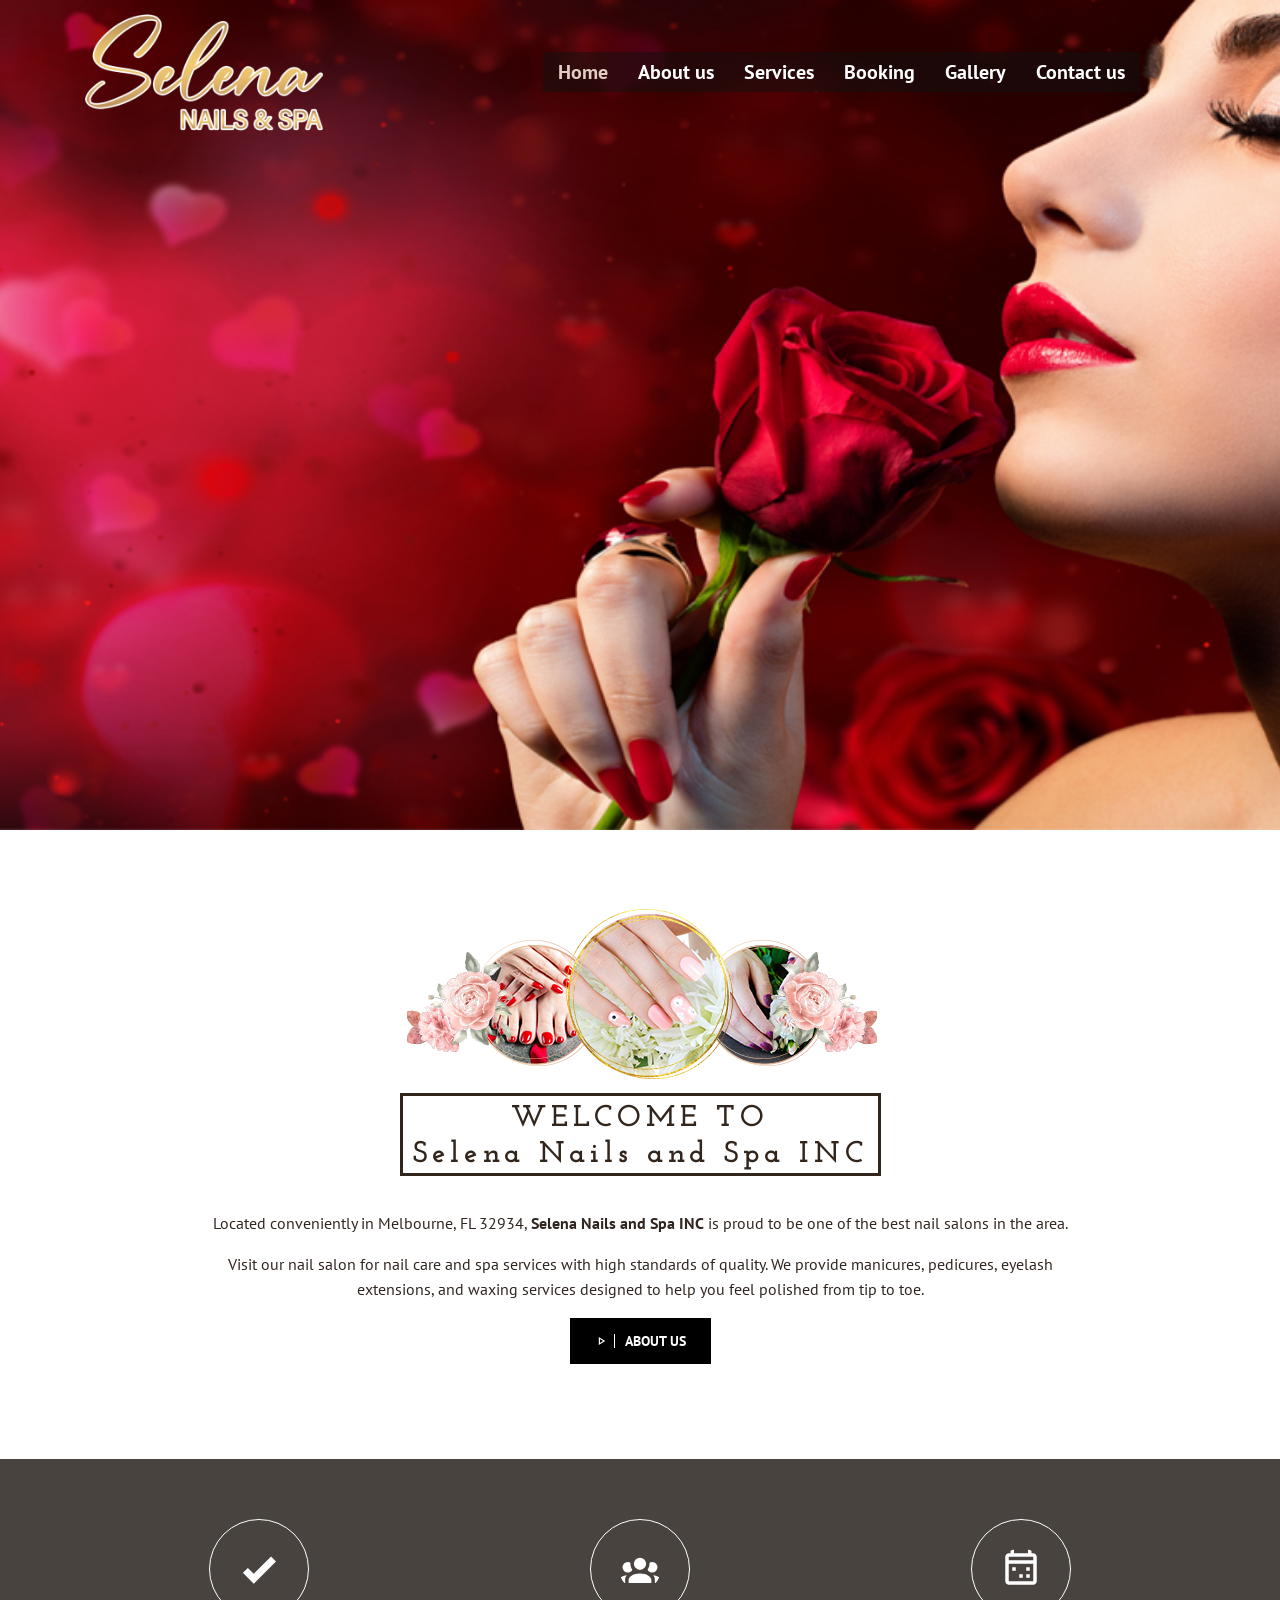
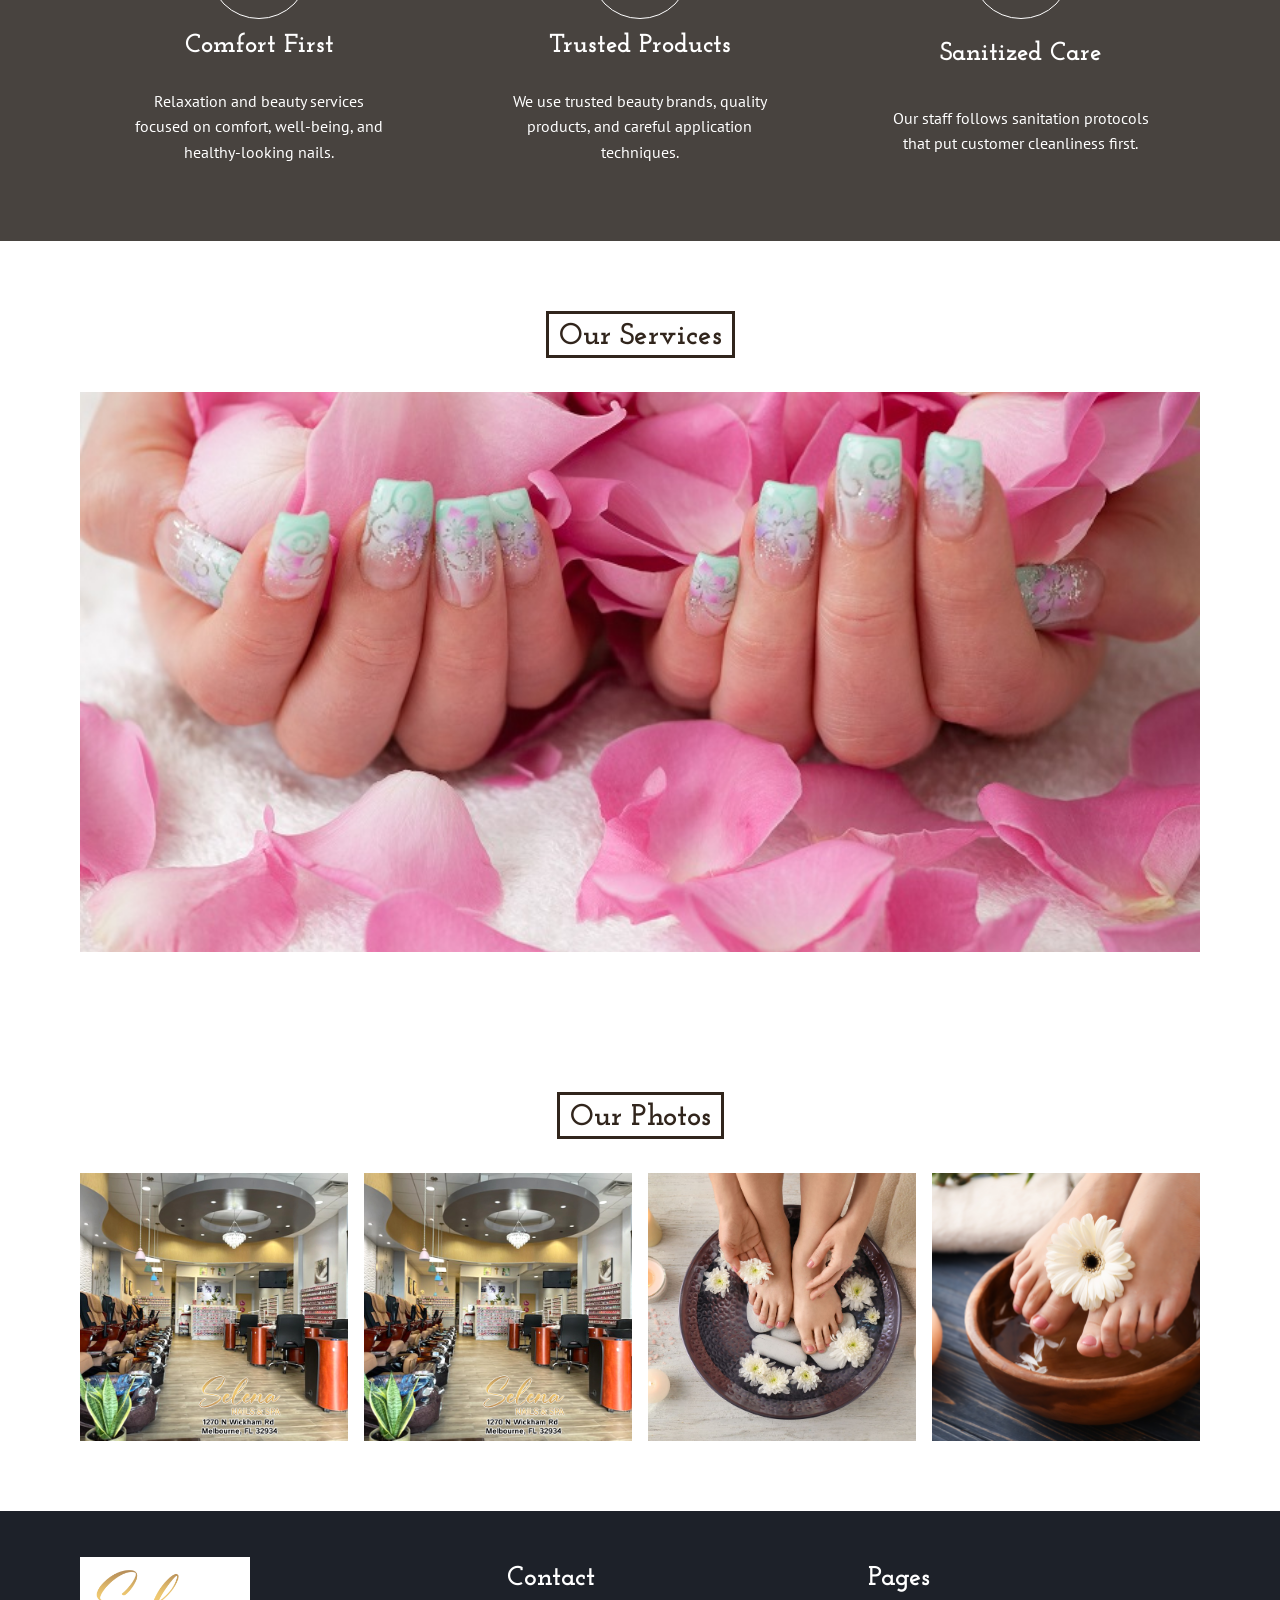
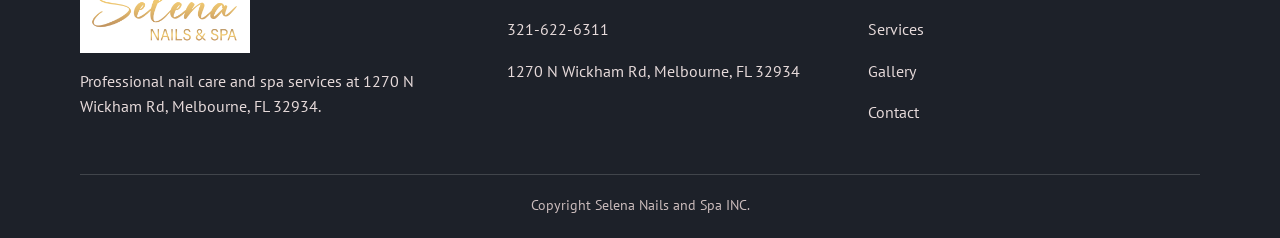
==== index.html @ 511ac145 "initial commit" ====
<!DOCTYPE html>
<html lang="en">
<head>
  <meta charset="UTF-8">
  <meta name="viewport" content="width=device-width, initial-scale=1.0">
  <title>Selena Nails and Spa INC | Nail Salon in Melbourne, FL 32934</title>
  <meta name="description" content="Selena Nails and Spa INC offers manicures, pedicures, eyelash extensions, waxing, and nail care in Melbourne, FL 32934.">
  <link rel="icon" href="assets/images/favicon.png">
  <link rel="stylesheet" href="assets/css/style.css">
</head>
<body>
  <div class="topbar">
    <div class="container">
      <span>1270 N Wickham Rd, Melbourne, FL 32934</span>
      <a href="tel:+13216226311">321-622-6311</a>
      <span>Professional nail care and spa services</span>
    </div>
  </div>
  <header class="site-header">
    <div class="container nav">
      <a class="brand" href="index.html"><img src="assets/images/logo.png" alt="Selena Nails and Spa INC"></a>
      <button class="menu-toggle" aria-label="Open menu" aria-expanded="false"><span></span><span></span><span></span></button>
      <nav class="nav-links">
        <a class="active" href="index.html">Home</a>
        <a href="about.html">About us</a>
        <a href="service.html">Services</a>
        <a href="https://booking.gocheckin.net/v2/13683" target="_blank" rel="noopener">Booking</a>
        <a href="gallery.html">Gallery</a>
        <a href="contact.html">Contact us</a>
      </nav>
    </div>
  </header>

  <main>
    <section class="hero">
      <div class="hero-content">
        <h1>Selena Nails and Spa INC</h1>
      </div>
    </section>

    <section class="section light">
      <div class="container split welcome-original">
        <div class="media"><img src="assets/images/icons/welcome-decor.png" alt="Nail spa decor"></div>
        <div class="copy">
          <h2>WELCOME TO<br>Selena Nails and Spa INC</h2>
          <p>Located conveniently in Melbourne, FL 32934, <a href="service.html"><strong>Selena Nails and Spa INC</strong></a> is proud to be one of the best nail salons in the area.</p>
          <p>Visit our nail salon for nail care and spa services with high standards of quality. We provide manicures, pedicures, eyelash extensions, and waxing services designed to help you feel polished from tip to toe.</p>
          <a class="btn about-btn" href="about.html"><img src="assets/images/icons/icon-play.svg" alt="">About us</a>
        </div>
      </div>
    </section>

    <section class="section dark">
      <div class="container">
        <div class="feature-grid">
          <article class="feature">
            <img src="assets/images/icons/icon-check.svg" alt="">
            <h3>Comfort First</h3>
            <p>Relaxation and beauty services focused on comfort, well-being, and healthy-looking nails.</p>
          </article>
          <article class="feature">
            <img src="assets/images/icons/icon-user.svg" alt="">
            <h3>Trusted Products</h3>
            <p>We use trusted beauty brands, quality products, and careful application techniques.</p>
          </article>
          <article class="feature">
            <img src="assets/images/icons/icon-calendar.svg" alt="">
            <h3>Sanitized Care</h3>
            <p>Our staff follows sanitation protocols that put customer cleanliness first.</p>
          </article>
        </div>
      </div>
    </section>

    <section class="section">
      <div class="container">
        <div class="section-title">
          <h2>Our Services</h2>
        </div>
        <a class="home-service-image" href="service.html">
          <img src="assets/images/services-main.jpg" alt="Selena Nails and Spa services">
        </a>
      </div>
    </section>

    <section class="section light">
      <div class="container">
        <div class="section-title">
          <h2>Our Photos</h2>
        </div>
        <div class="photo-grid">
          <img data-lightbox src="assets/images/gallery/salon-main.jpg" alt="Selena Nails salon interior">
          <img data-lightbox src="assets/images/gallery/gallery-Selena-Nails-and-Spa-INC-Nail-salon-in-Melbourne-FL-32934_4-48122.jpg" alt="Nail salon photo">
          <img data-lightbox src="assets/images/gallery/gallery-Selena-Nails-and-Spa-INC-top-rated-nail-salon-Melbourne-FL-32934-No-5-51.jpg" alt="Nail design photo">
          <img data-lightbox src="assets/images/gallery/gallery-Selena-Nails-and-Spa-INC-top-rated-nail-salon-Melbourne-FL-32934-No-6-28.jpg" alt="Nail design photo">
        </div>
      </div>
    </section>
  </main>

  <footer class="footer">
    <div class="container footer-grid">
      <div>
        <img class="logo" src="assets/images/logo.png" alt="Selena Nails and Spa INC">
        <p>Professional nail care and spa services at 1270 N Wickham Rd, Melbourne, FL 32934.</p>
      </div>
      <div>
        <h3>Contact</h3>
        <p><a href="tel:+13216226311">321-622-6311</a></p>
        <p>1270 N Wickham Rd, Melbourne, FL 32934</p>
      </div>
      <div>
        <h3>Pages</h3>
        <p><a href="service.html">Services</a></p>
        <p><a href="gallery.html">Gallery</a></p>
        <p><a href="contact.html">Contact</a></p>
      </div>
    </div>
    <div class="container copyright">Copyright Selena Nails and Spa INC.</div>
  </footer>

  <div class="lightbox" aria-hidden="true"><button aria-label="Close">x</button><img alt=""></div>
  <script src="assets/js/main.js"></script>
</body>
</html>
---- assets/css/style.css ----
@import url("https://fonts.googleapis.com/css2?family=Josefin+Slab:wght@500;600;700&family=PT+Sans:wght@400;700&display=swap");

:root {
  --ink: #241f21;
  --muted: #6b6262;
  --line: #e6dcdd;
  --paper: #ffffff;
  --soft: #fafafa;
  --rose: #e2cec1;
  --rose-dark: #867c76;
  --olive: #48433f;
  --charcoal: #1d2129;
  --white: #ffffff;
  --title: #31251c;
  --shadow: none;
}

* {
  box-sizing: border-box;
}

html {
  scroll-behavior: smooth;
}

body {
  margin: 0;
  color: #31251f;
  background: var(--paper);
  font-family: "PT Sans", Arial, sans-serif;
  line-height: 1.6;
}

img {
  display: block;
  max-width: 100%;
}

a {
  color: inherit;
  text-decoration: none;
}

.container {
  width: min(1120px, calc(100% - 32px));
  margin: 0 auto;
}

.topbar {
  display: none;
}

.topbar .container {
  display: flex;
  gap: 22px;
  justify-content: center;
  padding: 8px 0;
  flex-wrap: wrap;
}

.site-header {
  position: absolute;
  top: 0;
  left: 0;
  right: 0;
  z-index: 20;
  background: transparent;
  border-bottom: 0;
  backdrop-filter: none;
}

.nav {
  display: flex;
  align-items: center;
  justify-content: space-between;
  min-height: 96px;
  gap: 24px;
  padding: 8px 0;
}

.brand img {
  width: 250px;
  max-height: 190px;
}

.nav-links {
  display: flex;
  align-items: center;
  gap: 0;
  font-weight: 700;
  text-transform: none;
  font-size: 20px;
  letter-spacing: 0;
  padding-right: 60px;
}

.nav-links a {
  display: inline-block;
  min-height: 40px;
  padding: 4px 15px;
  line-height: 32px;
  color: var(--white);
  background: rgba(17, 17, 17, 0.5);
}

.nav-links a:hover,
.nav-links a.active {
  color: #e2cec1;
}

.menu-toggle {
  display: none;
  width: 42px;
  height: 42px;
  border: 1px solid var(--line);
  background: var(--white);
  color: var(--ink);
  padding: 10px;
  gap: 4px;
  place-items: center;
}

.menu-toggle span {
  display: block;
  width: 20px;
  height: 2px;
  background: var(--ink);
}

.btn {
  display: inline-flex;
  align-items: center;
  justify-content: center;
  min-height: 44px;
  padding: 11px 20px;
  border: 1px solid var(--rose);
  background: var(--rose);
  color: var(--white);
  font-weight: 700;
  text-transform: uppercase;
  font-size: 0.85rem;
}

.btn:hover {
  background: var(--rose-dark);
}

.btn.secondary {
  background: transparent;
  color: var(--rose);
}

.btn.secondary:hover {
  color: var(--white);
  background: var(--rose);
}

.hero {
  min-height: 830px;
  display: grid;
  align-items: center;
  position: relative;
  isolation: isolate;
  overflow: hidden;
}

.hero::before {
  content: "";
  position: absolute;
  inset: 0;
  z-index: -2;
  background: url("../images/hero-1.png") center/cover no-repeat;
  animation: heroSwap 20s infinite;
}

.hero::after {
  display: none;
}

@keyframes heroSwap {
  0%, 18% { background-image: url("../images/hero-1.png"); }
  20%, 38% { background-image: url("../images/hero-2.jpg"); }
  40%, 58% { background-image: url("../images/hero-3.png"); }
  60%, 78% { background-image: url("../images/hero-4.jpg"); }
  80%, 100% { background-image: url("../images/hero-5.png"); }
}

.hero-content {
  position: absolute;
  width: 1px;
  height: 1px;
  overflow: hidden;
  clip: rect(0, 0, 0, 0);
}

.eyebrow {
  margin: 0 0 14px;
  color: var(--rose);
  font-weight: 700;
  text-transform: uppercase;
}

.hero h1,
.page-hero h1,
.section-title h2 {
  font-family: "Josefin Slab", Georgia, serif;
  line-height: 1.05;
  margin: 0;
}

.hero h1 {
  font-size: clamp(3rem, 8vw, 6.6rem);
}

.hero p {
  max-width: 620px;
  margin: 18px 0 28px;
  font-size: 1.15rem;
}

.section {
  padding: 70px 0;
}

.section.light {
  background: var(--white);
}

.section.dark {
  background: #48433f;
  color: var(--white);
  padding: 0;
}

.section-title {
  margin-bottom: 34px;
  text-align: center;
}

.section-title h2 {
  display: inline-block;
  border: 3px solid var(--title);
  padding: 5px 10px 0;
  color: var(--title);
  font-size: 30px;
  font-weight: 700;
  line-height: 36px;
}

.section-title p {
  max-width: 720px;
  margin: 12px auto 0;
  color: var(--muted);
}

.dark .section-title p {
  color: #ddd1d1;
}

.split {
  display: grid;
  grid-template-columns: minmax(0, 0.95fr) minmax(0, 1.05fr);
  gap: 48px;
  align-items: center;
}

.welcome-original {
  display: flex;
  flex-direction: column;
  align-items: center;
  gap: 0;
  max-width: 920px;
  padding-bottom: 25px;
  text-align: center;
}

.welcome-original .media img {
  width: auto;
  max-width: 100%;
  aspect-ratio: auto;
  object-fit: contain;
  box-shadow: none;
}

.welcome-original .copy h2 {
  display: inline-block;
  margin: 5px 0 35px;
  border: 3px solid var(--title);
  padding: 5px 10px 0;
  color: var(--title);
  font-size: 30px;
  font-weight: 700;
  line-height: 36px;
  letter-spacing: 5px;
}

.welcome-original .copy p {
  max-width: 900px;
  margin: 0 auto 15px;
  color: #31251f;
  font-size: 16px;
}

.about-btn {
  gap: 10px;
  min-height: 44px;
  padding: 2px 24px;
  border-color: #000;
  background: #000;
  color: #fff;
  line-height: 40px;
}

.about-btn img {
  width: 20px;
  height: 14px;
  padding-right: 5px;
  border-right: 1px solid #fff;
}

.split.reverse {
  grid-template-columns: minmax(0, 1.05fr) minmax(0, 0.95fr);
}

.split.reverse .media {
  order: 2;
}

.media img {
  width: 100%;
  aspect-ratio: 4 / 3;
  object-fit: cover;
  box-shadow: none;
}

.copy h2 {
  font-family: "Josefin Slab", Georgia, serif;
  font-size: clamp(2.1rem, 4vw, 3.5rem);
  line-height: 1.1;
  margin: 0 0 16px;
}

.copy p {
  color: var(--muted);
  margin: 0 0 16px;
}

.feature-grid,
.service-preview,
.blog-grid,
.contact-grid {
  display: grid;
  grid-template-columns: repeat(3, minmax(0, 1fr));
  gap: 22px;
}

.feature {
  display: grid;
  justify-items: center;
  gap: 12px;
  padding: 60px 50px;
  border: 0;
  text-align: center;
}

.feature img {
  width: 100px;
  height: 100px;
  padding: 28px;
  border: 1px solid #fff;
  border-radius: 999px;
  object-fit: contain;
}

.feature h3,
.service-card h3,
.post h3,
.contact-card h3 {
  margin: 0;
  font-family: "Josefin Slab", Georgia, serif;
  font-size: 26px;
  line-height: 1.15;
}

.service-card,
.post,
.contact-card {
  background: var(--white);
  border: 1px solid #e8e8e8;
  box-shadow: none;
}

.service-card img,
.post img {
  width: 100%;
  aspect-ratio: 5 / 3;
  object-fit: cover;
}

.home-service-image {
  display: block;
  overflow: hidden;
}

.home-service-image img {
  width: 100%;
  max-height: 560px;
  object-fit: cover;
}

.service-card div,
.post div,
.contact-card {
  padding: 22px;
}

.service-card p,
.post p,
.contact-card p {
  color: var(--muted);
}

.photo-grid {
  display: grid;
  grid-template-columns: repeat(4, minmax(0, 1fr));
  gap: 16px;
}

.dark + .section.light {
  padding: 30px 0 50px;
}

.photo-grid img,
.gallery-grid img {
  width: 100%;
  aspect-ratio: 1 / 1;
  object-fit: cover;
  cursor: pointer;
}

.page-hero {
  background: var(--charcoal);
  color: var(--white);
  padding: 150px 0 72px;
  text-align: center;
}

.page-hero h1 {
  display: inline-block;
  border: 3px solid #fff;
  padding: 5px 18px 0;
  font-size: 30px;
  font-weight: 700;
  line-height: 36px;
  text-transform: uppercase;
  letter-spacing: 5px;
}

.page-hero p {
  max-width: 720px;
  margin: 18px auto 0;
  color: #eadede;
}

.service-list {
  display: grid;
  gap: 42px;
}

.menu-section {
  display: grid;
  grid-template-columns: 290px minmax(0, 1fr);
  gap: 30px;
  align-items: start;
  padding: 0;
  background: var(--white);
  border: 0;
}

.menu-section:nth-child(even) {
  background: #fbf4f5;
}

.menu-section img {
  width: 100%;
  aspect-ratio: 1 / 1;
  object-fit: cover;
}

.menu-section h2 {
  margin: 0 0 18px;
  font-family: "Josefin Slab", Georgia, serif;
  font-size: 30px;
  color: var(--title);
}

.price-list {
  display: grid;
  gap: 12px;
}

.price-row {
  display: grid;
  grid-template-columns: minmax(0, 1fr) auto;
  gap: 18px;
  padding-bottom: 12px;
  border-bottom: 1px dashed #d9cacc;
}

.price-row strong {
  color: var(--rose-dark);
  white-space: nowrap;
}

.price-row p {
  grid-column: 1 / -1;
  margin: -6px 0 0;
  color: var(--muted);
}

.filters {
  display: flex;
  justify-content: center;
  gap: 10px;
  flex-wrap: wrap;
  margin-bottom: 26px;
}

.filter-btn {
  min-height: 40px;
  padding: 8px 16px;
  border: 1px solid var(--line);
  background: var(--white);
  color: var(--ink);
  font-weight: 700;
}

.filter-btn.active {
  background: var(--rose);
  border-color: var(--rose);
  color: var(--white);
}

.gallery-grid {
  display: grid;
  grid-template-columns: repeat(4, minmax(0, 1fr));
  gap: 14px;
}

.contact-grid {
  grid-template-columns: repeat(3, minmax(0, 1fr));
}

.map {
  width: 100%;
  min-height: 360px;
  border: 0;
  filter: grayscale(12%);
}

.footer {
  background: #1d2129;
  color: var(--white);
  padding: 46px 0 22px;
}

.footer-grid {
  display: grid;
  grid-template-columns: 1.2fr 1fr 1fr;
  gap: 28px;
}

.footer img.logo {
  width: 170px;
  margin-bottom: 16px;
  background: var(--white);
  padding: 8px;
}

.footer h3 {
  margin: 0 0 12px;
  font-family: "Josefin Slab", Georgia, serif;
  font-size: 1.7rem;
}

.footer p,
.footer a {
  color: #e6dada;
}

.copyright {
  margin-top: 32px;
  padding-top: 18px;
  border-top: 1px solid rgba(255, 255, 255, 0.16);
  color: #cbbcbc;
  text-align: center;
  font-size: 0.9rem;
}

.lightbox {
  position: fixed;
  inset: 0;
  z-index: 50;
  display: none;
  align-items: center;
  justify-content: center;
  padding: 28px;
  background: rgba(12, 10, 10, 0.88);
}

.lightbox.open {
  display: flex;
}

.lightbox img {
  max-height: 88vh;
  width: auto;
  box-shadow: 0 20px 70px rgba(0, 0, 0, 0.5);
}

.lightbox button {
  position: absolute;
  top: 18px;
  right: 18px;
  width: 44px;
  height: 44px;
  border: 1px solid rgba(255, 255, 255, 0.4);
  background: rgba(255, 255, 255, 0.08);
  color: var(--white);
  font-size: 1.6rem;
}

@media (max-width: 820px) {
  .topbar .container {
    justify-content: flex-start;
  }

  .menu-toggle {
    display: inline-grid;
    place-items: center;
  }

  .nav-links {
    position: absolute;
    left: 0;
    right: 0;
    top: 78px;
    display: none;
    flex-direction: column;
    align-items: stretch;
    gap: 0;
    padding: 12px 16px 18px;
    background: var(--paper);
    border-bottom: 1px solid var(--line);
  }

  .nav-links.open {
    display: flex;
  }

  .nav-links a {
    padding: 12px 0;
  }

  .hero {
    min-height: 620px;
  }

  .split,
  .split.reverse,
  .menu-section,
  .footer-grid {
    grid-template-columns: 1fr;
  }

  .split.reverse .media {
    order: 0;
  }

  .feature-grid,
  .service-preview,
  .blog-grid,
  .contact-grid {
    grid-template-columns: 1fr;
  }

  .photo-grid,
  .gallery-grid {
    grid-template-columns: repeat(2, minmax(0, 1fr));
  }
}

@media (max-width: 480px) {
  .brand img {
    width: 144px;
  }

  .hero h1 {
    font-size: 3rem;
  }

  .section {
    padding: 54px 0;
  }

  .menu-section {
    padding: 18px;
  }

  .price-row {
    grid-template-columns: 1fr;
    gap: 2px;
  }

  .price-row strong {
    white-space: normal;
  }
}
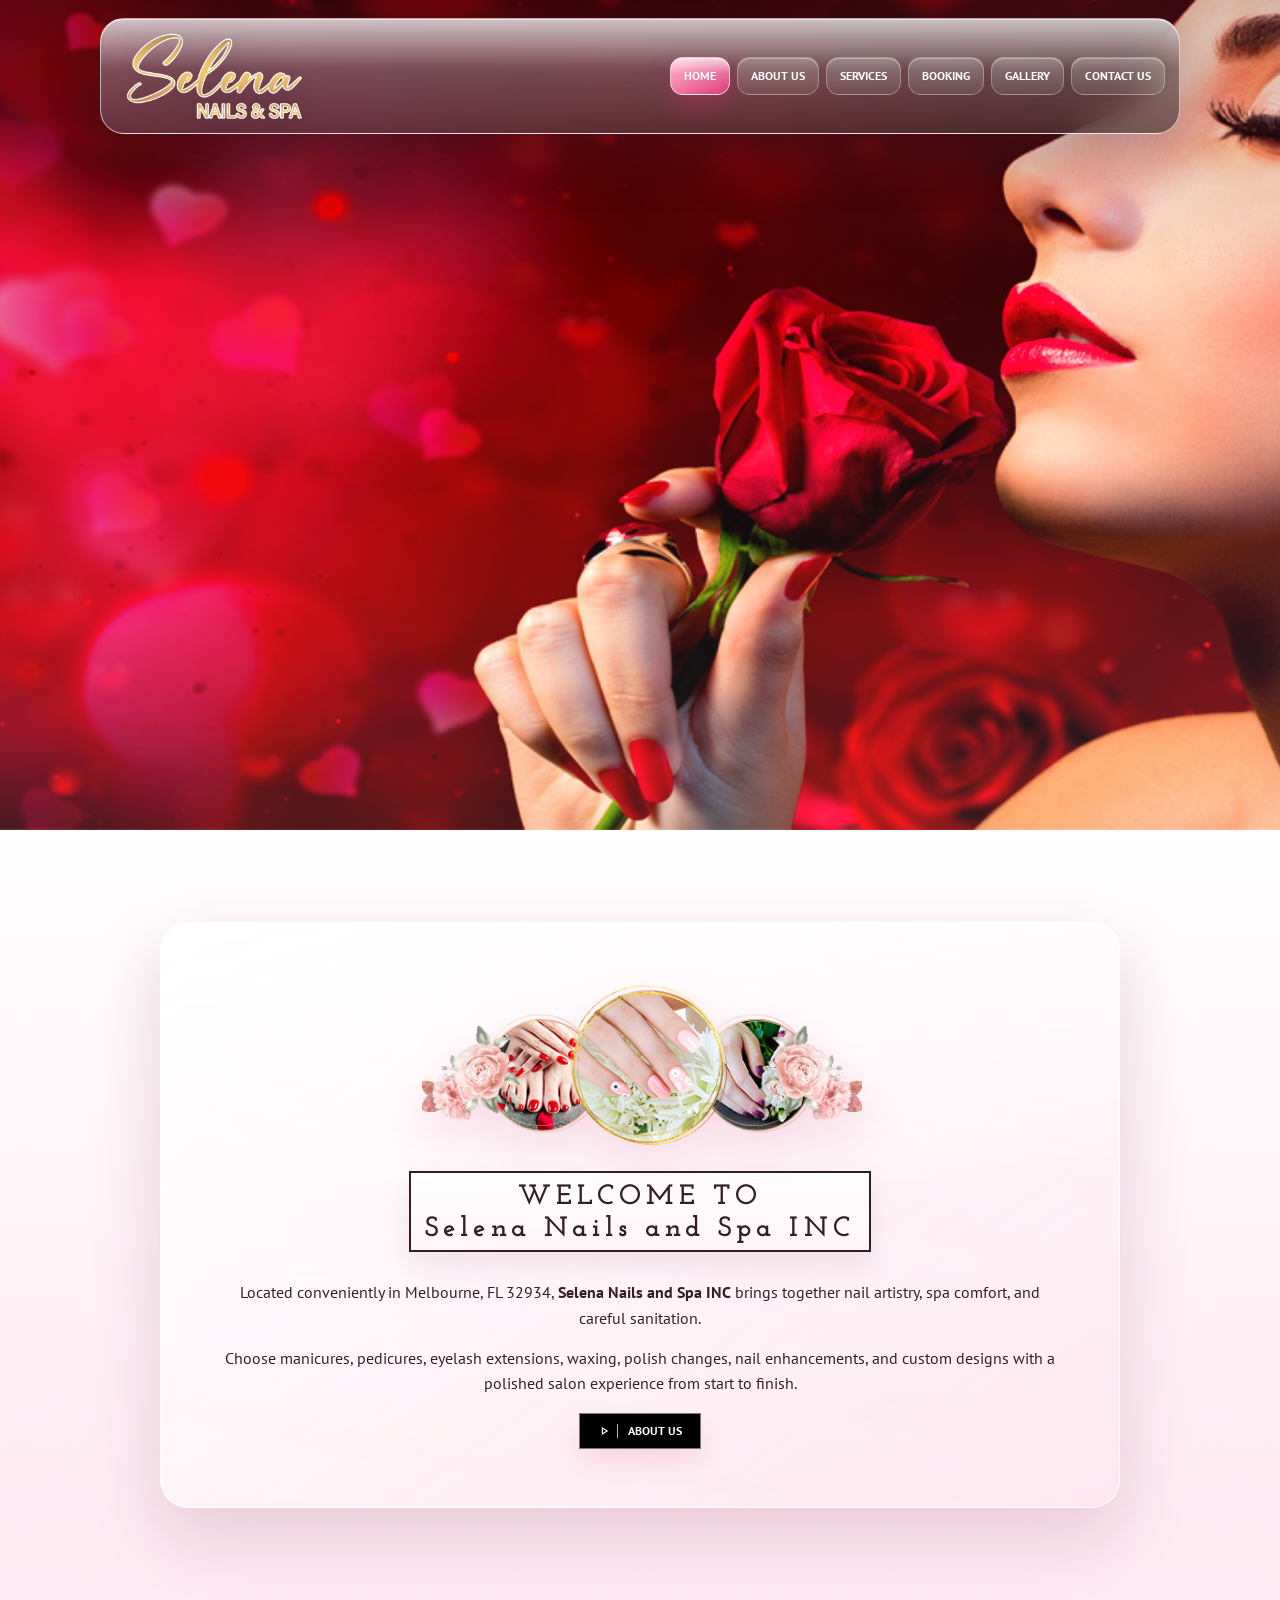
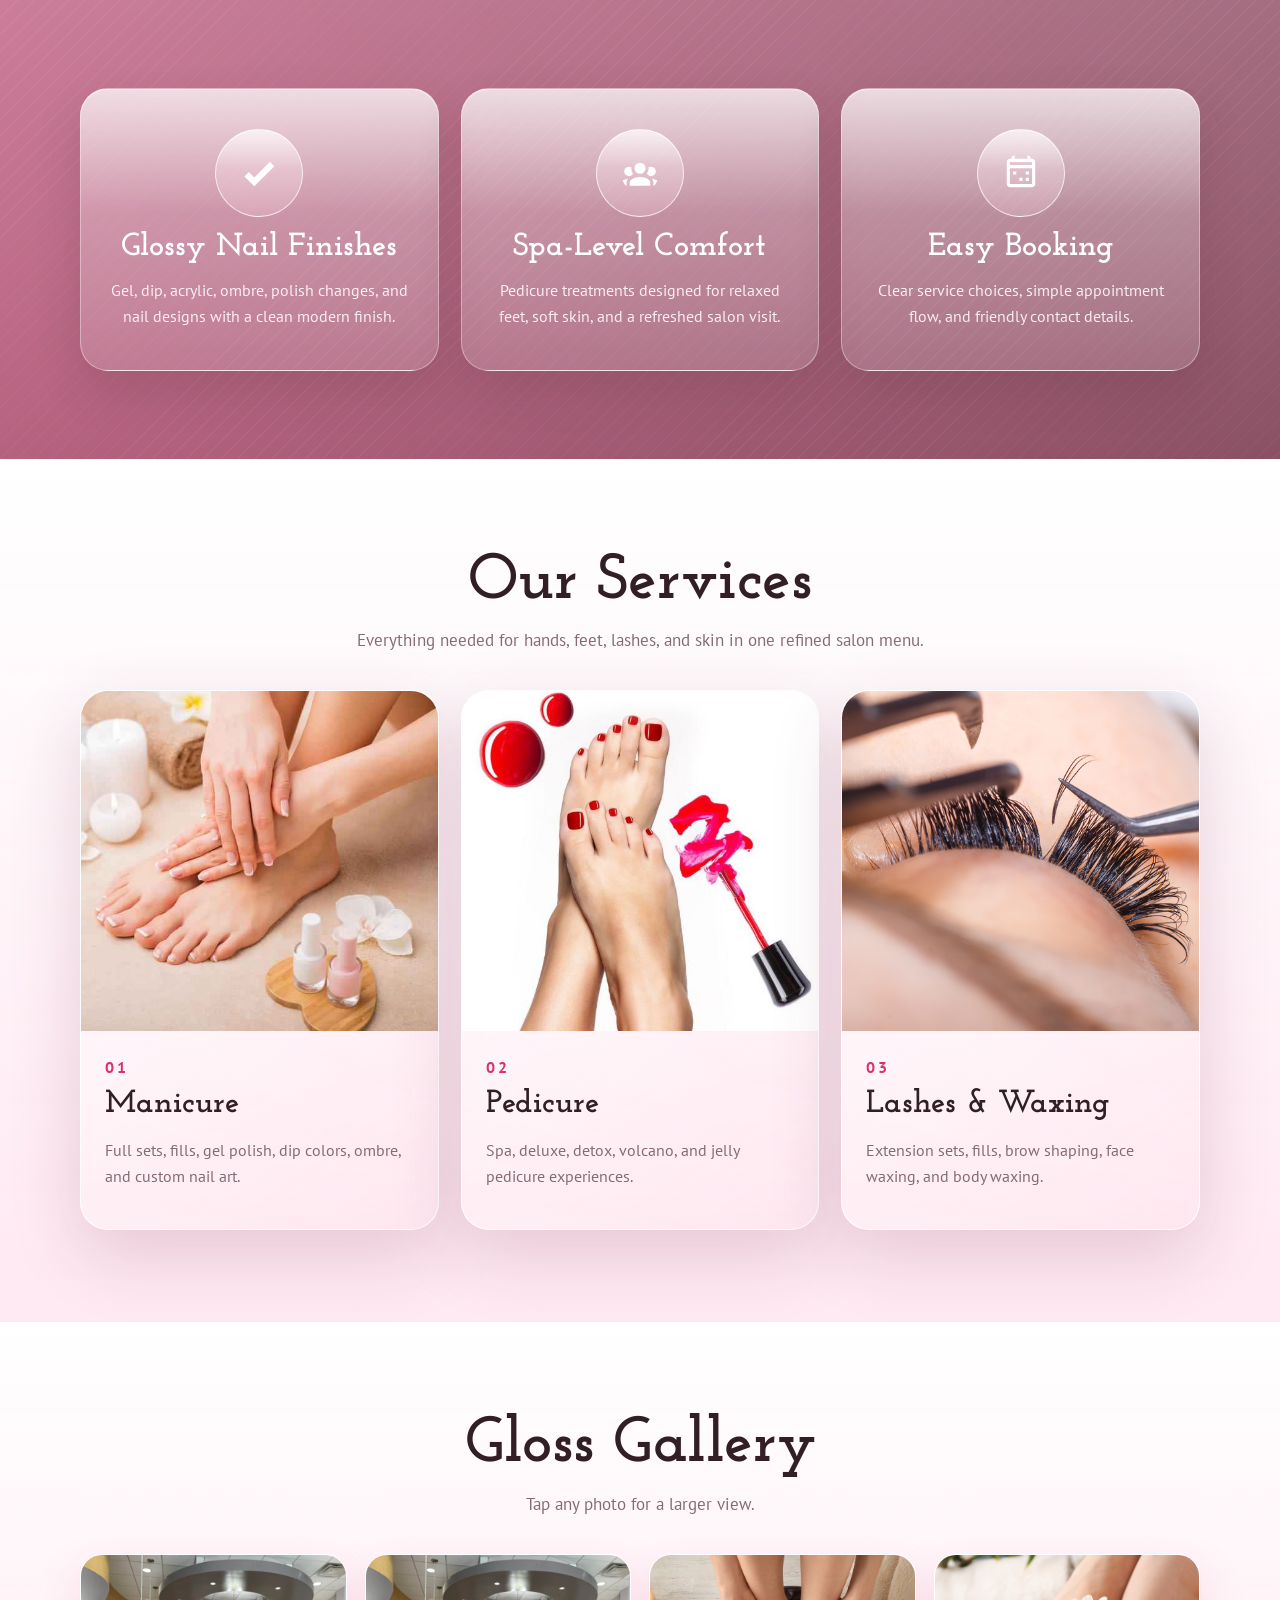
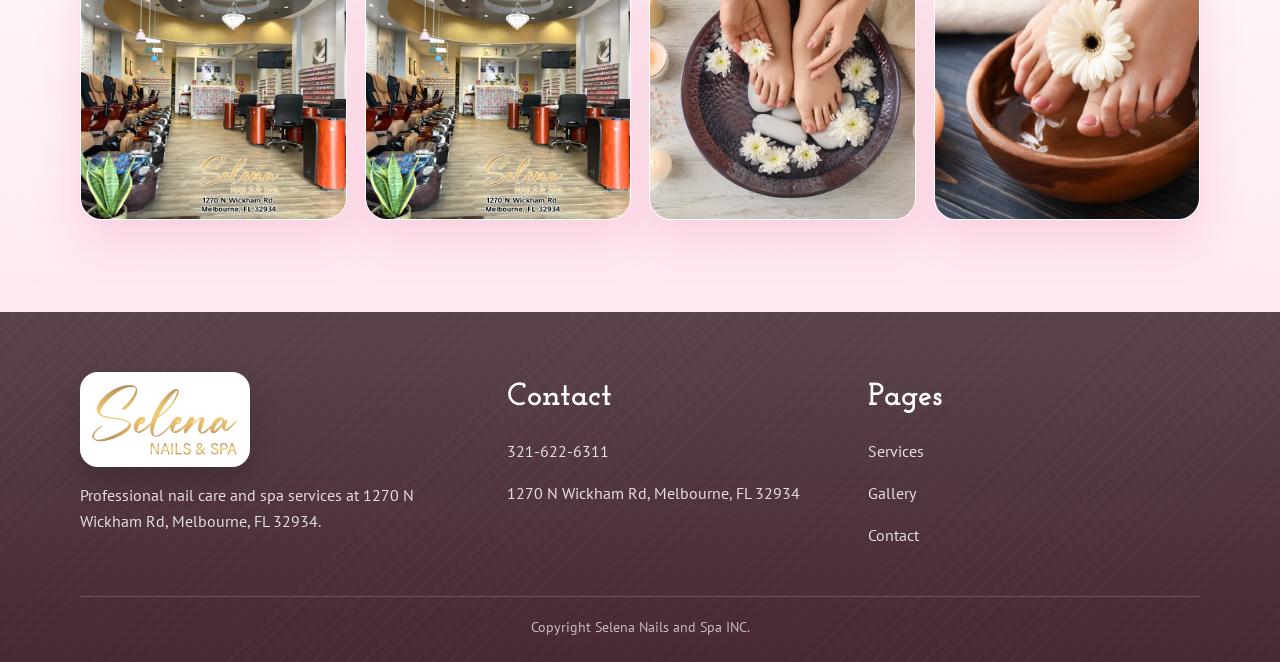
==== commit 4417fe86: "v2" ====
--- a/index.html
+++ b/index.html
@@ -33,18 +33,23 @@
 
   <main>
     <section class="hero">
-      <div class="hero-content">
-        <h1>Selena Nails and Spa INC</h1>
+      <div class="hero-slider" aria-label="Salon photo slider">
+        <img class="hero-slide active" src="assets/images/hero-1.png" alt="Selena Nails and Spa hero photo">
+        <img class="hero-slide" src="assets/images/hero-2.jpg" alt="Glossy nail polish service">
+        <img class="hero-slide" src="assets/images/hero-3.png" alt="Selena Nails and Spa salon hero photo">
+        <img class="hero-slide" src="assets/images/hero-4.jpg" alt="Nail salon service photo">
+        <img class="hero-slide" src="assets/images/hero-5.png" alt="Selena Nails and Spa hero photo">
       </div>
+      <div class="hero-content" aria-label="Selena Nails and Spa INC"></div>
     </section>
 
-    <section class="section light">
-      <div class="container split welcome-original">
-        <div class="media"><img src="assets/images/icons/welcome-decor.png" alt="Nail spa decor"></div>
+    <section class="section intro-modern">
+      <div class="container welcome-original welcome-classic glass-panel">
+        <div class="welcome-decor"><img src="assets/images/icons/welcome-decor.png" alt="Nail spa decor"></div>
         <div class="copy">
           <h2>WELCOME TO<br>Selena Nails and Spa INC</h2>
-          <p>Located conveniently in Melbourne, FL 32934, <a href="service.html"><strong>Selena Nails and Spa INC</strong></a> is proud to be one of the best nail salons in the area.</p>
-          <p>Visit our nail salon for nail care and spa services with high standards of quality. We provide manicures, pedicures, eyelash extensions, and waxing services designed to help you feel polished from tip to toe.</p>
+          <p>Located conveniently in Melbourne, FL 32934, <a href="service.html"><strong>Selena Nails and Spa INC</strong></a> brings together nail artistry, spa comfort, and careful sanitation.</p>
+          <p>Choose manicures, pedicures, eyelash extensions, waxing, polish changes, nail enhancements, and custom designs with a polished salon experience from start to finish.</p>
           <a class="btn about-btn" href="about.html"><img src="assets/images/icons/icon-play.svg" alt="">About us</a>
         </div>
       </div>
@@ -55,38 +60,51 @@
         <div class="feature-grid">
           <article class="feature">
             <img src="assets/images/icons/icon-check.svg" alt="">
-            <h3>Comfort First</h3>
-            <p>Relaxation and beauty services focused on comfort, well-being, and healthy-looking nails.</p>
+            <h3>Glossy Nail Finishes</h3>
+            <p>Gel, dip, acrylic, ombre, polish changes, and nail designs with a clean modern finish.</p>
           </article>
           <article class="feature">
             <img src="assets/images/icons/icon-user.svg" alt="">
-            <h3>Trusted Products</h3>
-            <p>We use trusted beauty brands, quality products, and careful application techniques.</p>
+            <h3>Spa-Level Comfort</h3>
+            <p>Pedicure treatments designed for relaxed feet, soft skin, and a refreshed salon visit.</p>
           </article>
           <article class="feature">
             <img src="assets/images/icons/icon-calendar.svg" alt="">
-            <h3>Sanitized Care</h3>
-            <p>Our staff follows sanitation protocols that put customer cleanliness first.</p>
+            <h3>Easy Booking</h3>
+            <p>Clear service choices, simple appointment flow, and friendly contact details.</p>
           </article>
         </div>
       </div>
     </section>
 
-    <section class="section">
+    <section class="section services-modern">
       <div class="container">
         <div class="section-title">
           <h2>Our Services</h2>
+          <p>Everything needed for hands, feet, lashes, and skin in one refined salon menu.</p>
         </div>
-        <a class="home-service-image" href="service.html">
-          <img src="assets/images/services-main.jpg" alt="Selena Nails and Spa services">
-        </a>
+        <div class="service-preview">
+          <a class="service-card" href="service.html">
+            <img src="assets/images/service-manicure.jpg" alt="Manicure service">
+            <div><span>01</span><h3>Manicure</h3><p>Full sets, fills, gel polish, dip colors, ombre, and custom nail art.</p></div>
+          </a>
+          <a class="service-card" href="service.html">
+            <img src="assets/images/service-pedicure.jpg" alt="Pedicure service">
+            <div><span>02</span><h3>Pedicure</h3><p>Spa, deluxe, detox, volcano, and jelly pedicure experiences.</p></div>
+          </a>
+          <a class="service-card" href="service.html">
+            <img src="assets/images/service-eyelashes.png" alt="Eyelash extension service">
+            <div><span>03</span><h3>Lashes & Waxing</h3><p>Extension sets, fills, brow shaping, face waxing, and body waxing.</p></div>
+          </a>
+        </div>
       </div>
     </section>
 
-    <section class="section light">
+    <section class="section light gallery-modern">
       <div class="container">
         <div class="section-title">
-          <h2>Our Photos</h2>
+          <h2>Gloss Gallery</h2>
+          <p>Tap any photo for a larger view.</p>
         </div>
         <div class="photo-grid">
           <img data-lightbox src="assets/images/gallery/salon-main.jpg" alt="Selena Nails salon interior">
--- a/assets/css/style.css
+++ b/assets/css/style.css
@@ -1,167 +1,123 @@
-@import url("https://fonts.googleapis.com/css2?family=Josefin+Slab:wght@500;600;700&family=PT+Sans:wght@400;700&display=swap");
+@import url("https://fonts.googleapis.com/css2?family=Josefin+Slab:wght@600;700&family=PT+Sans:wght@400;700&display=swap");
 
 :root {
-  --ink: #241f21;
-  --muted: #6b6262;
-  --line: #e6dcdd;
-  --paper: #ffffff;
-  --soft: #fafafa;
-  --rose: #e2cec1;
-  --rose-dark: #867c76;
-  --olive: #48433f;
-  --charcoal: #1d2129;
-  --white: #ffffff;
-  --title: #31251c;
-  --shadow: none;
-}
-
-* {
-  box-sizing: border-box;
-}
-
-html {
-  scroll-behavior: smooth;
-}
+  --ink: #321f26;
+  --muted: #856b72;
+  --paper: #fff8fb;
+  --pearl: #fffefd;
+  --blush: #ffe0ea;
+  --pink: #ef5f91;
+  --pink-strong: #d93070;
+  --rose: #ff9ab8;
+  --wine: #63263b;
+  --brown: #513632;
+  --line: rgba(214, 80, 123, 0.18);
+  --shadow: 0 24px 70px rgba(118, 41, 70, 0.18);
+  --gloss: linear-gradient(180deg, rgba(255, 255, 255, 0.72), rgba(255, 255, 255, 0.18) 44%, rgba(255, 255, 255, 0.04));
+}
+
+* { box-sizing: border-box; }
+html { scroll-behavior: smooth; }
 
 body {
   margin: 0;
-  color: #31251f;
-  background: var(--paper);
+  color: var(--ink);
+  background:
+    linear-gradient(180deg, #fffbfe 0%, #fff0f6 46%, #fff9fb 100%),
+    repeating-linear-gradient(135deg, rgba(239, 95, 145, 0.035) 0 1px, transparent 1px 12px);
   font-family: "PT Sans", Arial, sans-serif;
   line-height: 1.6;
 }
 
-img {
-  display: block;
-  max-width: 100%;
-}
-
-a {
-  color: inherit;
-  text-decoration: none;
-}
-
-.container {
-  width: min(1120px, calc(100% - 32px));
-  margin: 0 auto;
-}
-
-.topbar {
-  display: none;
-}
-
-.topbar .container {
-  display: flex;
-  gap: 22px;
-  justify-content: center;
-  padding: 8px 0;
-  flex-wrap: wrap;
-}
+img { display: block; max-width: 100%; }
+a { color: inherit; text-decoration: none; }
+.container { width: min(1120px, calc(100% - 32px)); margin: 0 auto; }
+.topbar { display: none; }
 
 .site-header {
-  position: absolute;
-  top: 0;
+  position: fixed;
+  top: 18px;
   left: 0;
   right: 0;
-  z-index: 20;
-  background: transparent;
-  border-bottom: 0;
-  backdrop-filter: none;
+  z-index: 30;
 }
 
 .nav {
   display: flex;
   align-items: center;
   justify-content: space-between;
-  min-height: 96px;
-  gap: 24px;
-  padding: 8px 0;
+  gap: 20px;
+  width: min(1080px, calc(100% - 32px));
+  min-height: 78px;
+  margin: 0 auto;
+  padding: 10px 14px 10px 22px;
+  border: 1px solid rgba(255, 255, 255, 0.58);
+  border-radius: 24px;
+  background: var(--gloss), linear-gradient(135deg, rgba(100, 48, 66, 0.82), rgba(64, 43, 42, 0.72));
+  box-shadow: 0 20px 55px rgba(71, 29, 44, 0.3), inset 0 1px rgba(255, 255, 255, 0.55);
+  backdrop-filter: blur(16px) saturate(1.35);
 }
 
 .brand img {
-  width: 250px;
-  max-height: 190px;
+  width: 184px;
+  max-height: 94px;
+  filter: drop-shadow(0 8px 16px rgba(0, 0, 0, 0.22));
 }
 
 .nav-links {
   display: flex;
   align-items: center;
-  gap: 0;
+  gap: 7px;
+  font-size: 12px;
   font-weight: 700;
-  text-transform: none;
-  font-size: 20px;
-  letter-spacing: 0;
-  padding-right: 60px;
+  text-transform: uppercase;
 }
 
 .nav-links a {
-  display: inline-block;
-  min-height: 40px;
-  padding: 4px 15px;
-  line-height: 32px;
-  color: var(--white);
-  background: rgba(17, 17, 17, 0.5);
+  display: inline-flex;
+  align-items: center;
+  justify-content: center;
+  min-height: 38px;
+  padding: 8px 13px;
+  border: 1px solid rgba(255, 255, 255, 0.28);
+  border-radius: 13px;
+  color: #fff;
+  background: linear-gradient(180deg, rgba(255, 255, 255, 0.24), rgba(255, 255, 255, 0.08));
+  box-shadow: inset 0 1px rgba(255, 255, 255, 0.32);
 }
 
 .nav-links a:hover,
 .nav-links a.active {
-  color: #e2cec1;
+  border-color: rgba(255, 230, 238, 0.72);
+  background: var(--gloss), linear-gradient(135deg, var(--rose), var(--pink-strong));
+  box-shadow: inset 0 1px rgba(255, 255, 255, 0.56), 0 12px 25px rgba(217, 48, 112, 0.32);
 }
 
 .menu-toggle {
   display: none;
   width: 42px;
   height: 42px;
-  border: 1px solid var(--line);
-  background: var(--white);
-  color: var(--ink);
   padding: 10px;
   gap: 4px;
   place-items: center;
+  border: 1px solid rgba(255, 255, 255, 0.35);
+  border-radius: 14px;
+  background: rgba(255, 255, 255, 0.16);
 }
 
 .menu-toggle span {
   display: block;
   width: 20px;
   height: 2px;
-  background: var(--ink);
-}
-
-.btn {
-  display: inline-flex;
-  align-items: center;
-  justify-content: center;
-  min-height: 44px;
-  padding: 11px 20px;
-  border: 1px solid var(--rose);
-  background: var(--rose);
-  color: var(--white);
-  font-weight: 700;
-  text-transform: uppercase;
-  font-size: 0.85rem;
-}
-
-.btn:hover {
-  background: var(--rose-dark);
-}
-
-.btn.secondary {
-  background: transparent;
-  color: var(--rose);
-}
-
-.btn.secondary:hover {
-  color: var(--white);
-  background: var(--rose);
+  background: #fff;
 }
 
 .hero {
+  position: relative;
   min-height: 830px;
-  display: grid;
-  align-items: center;
-  position: relative;
+  overflow: hidden;
   isolation: isolate;
-  overflow: hidden;
+  background: var(--wine);
 }
 
 .hero::before {
@@ -169,20 +125,17 @@
   position: absolute;
   inset: 0;
   z-index: -2;
-  background: url("../images/hero-1.png") center/cover no-repeat;
-  animation: heroSwap 20s infinite;
+  background: var(--wine);
 }
 
 .hero::after {
-  display: none;
-}
-
-@keyframes heroSwap {
-  0%, 18% { background-image: url("../images/hero-1.png"); }
-  20%, 38% { background-image: url("../images/hero-2.jpg"); }
-  40%, 58% { background-image: url("../images/hero-3.png"); }
-  60%, 78% { background-image: url("../images/hero-4.jpg"); }
-  80%, 100% { background-image: url("../images/hero-5.png"); }
+  content: "";
+  position: absolute;
+  inset: 0;
+  z-index: -1;
+  background:
+    linear-gradient(180deg, rgba(64, 24, 40, 0.2), transparent 34%, rgba(255, 214, 229, 0.1)),
+    linear-gradient(90deg, rgba(64, 24, 40, 0.1), transparent 46%, rgba(239, 95, 145, 0.08));
 }
 
 .hero-content {
@@ -193,156 +146,209 @@
   clip: rect(0, 0, 0, 0);
 }
 
-.eyebrow {
-  margin: 0 0 14px;
-  color: var(--rose);
-  font-weight: 700;
-  text-transform: uppercase;
-}
-
-.hero h1,
-.page-hero h1,
-.section-title h2 {
-  font-family: "Josefin Slab", Georgia, serif;
-  line-height: 1.05;
-  margin: 0;
-}
-
-.hero h1 {
-  font-size: clamp(3rem, 8vw, 6.6rem);
-}
-
-.hero p {
-  max-width: 620px;
-  margin: 18px 0 28px;
-  font-size: 1.15rem;
-}
-
-.section {
-  padding: 70px 0;
-}
-
+.hero-slider {
+  position: absolute;
+  inset: 0;
+  z-index: -2;
+}
+
+.hero-slide {
+  position: absolute;
+  inset: 0;
+  width: 100%;
+  height: 100%;
+  object-fit: cover;
+  opacity: 0;
+  filter: saturate(1.24) contrast(1.05) brightness(1.03);
+  transform: scale(1.02);
+  transition: opacity 900ms ease, transform 5000ms ease;
+}
+
+.hero-slide.active {
+  opacity: 1;
+  transform: scale(1);
+}
+
+.section { padding: 92px 0; }
+
+.intro-modern,
+.services-modern,
+.gallery-modern,
 .section.light {
-  background: var(--white);
-}
-
-.section.dark {
-  background: #48433f;
-  color: var(--white);
-  padding: 0;
-}
-
-.section-title {
-  margin-bottom: 34px;
-  text-align: center;
-}
-
-.section-title h2 {
-  display: inline-block;
-  border: 3px solid var(--title);
-  padding: 5px 10px 0;
-  color: var(--title);
-  font-size: 30px;
-  font-weight: 700;
-  line-height: 36px;
-}
-
-.section-title p {
-  max-width: 720px;
-  margin: 12px auto 0;
-  color: var(--muted);
-}
-
-.dark .section-title p {
-  color: #ddd1d1;
+  background:
+    linear-gradient(180deg, rgba(255, 255, 255, 0.98), rgba(255, 232, 241, 0.94)),
+    repeating-linear-gradient(135deg, rgba(239, 95, 145, 0.035) 0 1px, transparent 1px 12px);
+}
+
+.glass-panel,
+.service-card,
+.post,
+.contact-card,
+.menu-section {
+  border: 1px solid rgba(255, 255, 255, 0.9);
+  border-radius: 28px;
+  background: var(--gloss), linear-gradient(145deg, rgba(255, 255, 255, 0.98), rgba(255, 229, 238, 0.84));
+  box-shadow: var(--shadow), inset 0 1px #fff;
 }
 
 .split {
   display: grid;
   grid-template-columns: minmax(0, 0.95fr) minmax(0, 1.05fr);
-  gap: 48px;
+  gap: 46px;
   align-items: center;
 }
 
-.welcome-original {
+.welcome-original { padding: 28px; }
+
+.welcome-classic {
   display: flex;
   flex-direction: column;
   align-items: center;
-  gap: 0;
-  max-width: 920px;
-  padding-bottom: 25px;
+  max-width: 960px;
+  padding: 54px 28px 58px;
   text-align: center;
 }
 
-.welcome-original .media img {
+.welcome-decor img {
+  width: min(470px, 100%);
+  margin: 0 auto 18px;
+  filter: drop-shadow(0 18px 24px rgba(217, 48, 112, 0.15));
+}
+
+.welcome-classic .copy h2 {
+  display: inline-block;
+  margin: 0 0 28px;
+  padding: 8px 14px 5px;
+  border: 2px solid var(--ink);
+  background:
+    linear-gradient(180deg, rgba(255, 255, 255, 0.9), rgba(255, 232, 241, 0.32)),
+    rgba(255, 255, 255, 0.68);
+  box-shadow: inset 0 1px rgba(255, 255, 255, 0.92), 0 12px 28px rgba(118, 41, 70, 0.1);
+  font-size: 28px;
+  line-height: 1.15;
+  letter-spacing: 0.18em;
+}
+
+.welcome-classic .copy p {
+  max-width: 840px;
+  margin: 0 auto 14px;
+  color: var(--ink);
+  text-align: center;
+}
+
+.welcome-classic .about-btn {
   width: auto;
-  max-width: 100%;
-  aspect-ratio: auto;
-  object-fit: contain;
-  box-shadow: none;
-}
-
-.welcome-original .copy h2 {
-  display: inline-block;
-  margin: 5px 0 35px;
-  border: 3px solid var(--title);
-  padding: 5px 10px 0;
-  color: var(--title);
-  font-size: 30px;
+  min-height: 36px;
+  margin-top: 2px;
+  padding: 4px 18px;
+  border-radius: 0;
+  background: #000;
+  box-shadow: 0 12px 26px rgba(217, 48, 112, 0.14);
+  font-size: 12px;
+}
+
+.welcome-original .media img,
+.media img {
+  width: 100%;
+  aspect-ratio: 1 / 1;
+  object-fit: cover;
+  border-radius: 22px;
+  box-shadow: 0 22px 46px rgba(118, 41, 70, 0.16);
+}
+
+.eyebrow {
+  margin: 0 0 12px;
+  color: var(--pink-strong);
+  font-size: 0.8rem;
   font-weight: 700;
-  line-height: 36px;
-  letter-spacing: 5px;
-}
-
-.welcome-original .copy p {
-  max-width: 900px;
-  margin: 0 auto 15px;
-  color: #31251f;
-  font-size: 16px;
-}
-
-.about-btn {
+  text-transform: uppercase;
+  letter-spacing: 0.18em;
+}
+
+.copy h2,
+.section-title h2,
+.page-hero h1,
+.menu-section h2 {
+  margin: 0;
+  color: var(--ink);
+  font-family: "Josefin Slab", Georgia, serif;
+  font-weight: 700;
+  line-height: 0.98;
+}
+
+.copy h2 { font-size: clamp(2.8rem, 5vw, 4.5rem); }
+
+.copy p,
+.section-title p,
+.service-card p,
+.post p,
+.contact-card p,
+.price-row p { color: var(--muted); }
+
+.stats-row {
+  display: grid;
+  grid-template-columns: repeat(3, minmax(0, 1fr));
   gap: 10px;
-  min-height: 44px;
-  padding: 2px 24px;
-  border-color: #000;
-  background: #000;
+  margin: 24px 0;
+}
+
+.stats-row span {
+  min-height: 86px;
+  padding: 14px;
+  border: 1px solid rgba(239, 95, 145, 0.16);
+  border-radius: 18px;
+  background: var(--gloss), linear-gradient(180deg, #fff, #ffe8f0);
+  box-shadow: inset 0 1px #fff, 0 12px 24px rgba(239, 95, 145, 0.1);
+  color: var(--muted);
+  font-size: 0.88rem;
+}
+
+.stats-row strong {
+  display: block;
+  color: var(--pink-strong);
+  font-family: "Josefin Slab", Georgia, serif;
+  font-size: 2rem;
+  line-height: 1;
+}
+
+.btn,
+.filter-btn {
+  display: inline-flex;
+  align-items: center;
+  justify-content: center;
+  min-height: 48px;
+  padding: 12px 22px;
+  border: 1px solid rgba(255, 255, 255, 0.48);
+  border-radius: 999px;
+  background: var(--gloss), linear-gradient(135deg, var(--rose), var(--pink-strong));
   color: #fff;
-  line-height: 40px;
-}
+  font-size: 0.84rem;
+  font-weight: 700;
+  text-transform: uppercase;
+  box-shadow: inset 0 1px rgba(255, 255, 255, 0.62), 0 18px 34px rgba(217, 48, 112, 0.28);
+}
+
+.btn:hover,
+.filter-btn.active {
+  background: var(--gloss), linear-gradient(135deg, #ffb3ca, #cf2f68);
+}
+
+.about-btn { gap: 10px; }
 
 .about-btn img {
   width: 20px;
   height: 14px;
   padding-right: 5px;
-  border-right: 1px solid #fff;
-}
-
-.split.reverse {
-  grid-template-columns: minmax(0, 1.05fr) minmax(0, 0.95fr);
-}
-
-.split.reverse .media {
-  order: 2;
-}
-
-.media img {
-  width: 100%;
-  aspect-ratio: 4 / 3;
-  object-fit: cover;
-  box-shadow: none;
-}
-
-.copy h2 {
-  font-family: "Josefin Slab", Georgia, serif;
-  font-size: clamp(2.1rem, 4vw, 3.5rem);
-  line-height: 1.1;
-  margin: 0 0 16px;
-}
-
-.copy p {
-  color: var(--muted);
-  margin: 0 0 16px;
+  border-right: 1px solid rgba(255, 255, 255, 0.7);
+}
+
+.section.dark {
+  padding: 88px 0;
+  color: #fff;
+  background:
+    linear-gradient(180deg, rgba(255, 255, 255, 0.18), rgba(255, 188, 211, 0.08)),
+    repeating-linear-gradient(135deg, rgba(255, 255, 255, 0.05) 0 1px, transparent 1px 12px),
+    linear-gradient(135deg, #c06183, #80475a);
 }
 
 .feature-grid,
@@ -357,19 +363,22 @@
 .feature {
   display: grid;
   justify-items: center;
-  gap: 12px;
-  padding: 60px 50px;
-  border: 0;
+  gap: 14px;
+  padding: 40px 28px;
+  border: 1px solid rgba(255, 255, 255, 0.36);
+  border-radius: 28px;
+  background: var(--gloss), rgba(255, 255, 255, 0.11);
+  box-shadow: inset 0 1px rgba(255, 255, 255, 0.34), 0 20px 44px rgba(83, 37, 50, 0.18);
   text-align: center;
 }
 
 .feature img {
-  width: 100px;
-  height: 100px;
-  padding: 28px;
-  border: 1px solid #fff;
-  border-radius: 999px;
-  object-fit: contain;
+  width: 88px;
+  height: 88px;
+  padding: 24px;
+  border: 1px solid rgba(255, 255, 255, 0.72);
+  border-radius: 50%;
+  background: var(--gloss), rgba(255, 210, 223, 0.22);
 }
 
 .feature h3,
@@ -378,56 +387,63 @@
 .contact-card h3 {
   margin: 0;
   font-family: "Josefin Slab", Georgia, serif;
-  font-size: 26px;
-  line-height: 1.15;
-}
-
-.service-card,
-.post,
-.contact-card {
-  background: var(--white);
-  border: 1px solid #e8e8e8;
-  box-shadow: none;
+  font-size: 2rem;
+  line-height: 1.05;
+}
+
+.feature h3,
+.feature p { color: #fff; }
+.feature p { margin: 0; color: rgba(255, 250, 253, 0.9); }
+
+.section-title {
+  max-width: 760px;
+  margin: 0 auto 36px;
+  text-align: center;
+}
+
+.section-title h2 { font-size: clamp(2.8rem, 5vw, 4.8rem); }
+.section-title p { margin: 14px auto 0; font-size: 1.05rem; }
+
+.service-card {
+  overflow: hidden;
+  color: var(--ink);
+  transition: transform 0.28s ease, box-shadow 0.28s ease;
+}
+
+.service-card:hover {
+  transform: translateY(-7px);
+  box-shadow: 0 34px 80px rgba(217, 48, 112, 0.22), inset 0 1px #fff;
 }
 
 .service-card img,
 .post img {
   width: 100%;
-  aspect-ratio: 5 / 3;
-  object-fit: cover;
-}
-
-.home-service-image {
-  display: block;
-  overflow: hidden;
-}
-
-.home-service-image img {
-  width: 100%;
-  max-height: 560px;
+  aspect-ratio: 1.05;
   object-fit: cover;
 }
 
 .service-card div,
 .post div,
-.contact-card {
-  padding: 22px;
-}
-
-.service-card p,
-.post p,
-.contact-card p {
-  color: var(--muted);
-}
-
-.photo-grid {
+.contact-card { padding: 24px; }
+
+.service-card div span {
+  color: var(--pink-strong);
+  font-weight: 700;
+  letter-spacing: 0.18em;
+}
+
+.service-card h3,
+.post h3,
+.contact-card h3 {
+  margin-top: 8px;
+  color: var(--ink);
+}
+
+.photo-grid,
+.gallery-grid {
   display: grid;
   grid-template-columns: repeat(4, minmax(0, 1fr));
-  gap: 16px;
-}
-
-.dark + .section.light {
-  padding: 30px 0 50px;
+  gap: 18px;
 }
 
 .photo-grid img,
@@ -435,133 +451,102 @@
   width: 100%;
   aspect-ratio: 1 / 1;
   object-fit: cover;
+  border: 1px solid rgba(255, 255, 255, 0.96);
+  border-radius: 22px;
+  box-shadow: 0 20px 48px rgba(217, 48, 112, 0.16);
   cursor: pointer;
+  transition: transform 0.28s ease, filter 0.28s ease, box-shadow 0.28s ease;
+}
+
+.photo-grid img:hover,
+.gallery-grid img:hover {
+  transform: scale(1.03);
+  filter: saturate(1.14) contrast(1.04);
+  box-shadow: 0 30px 64px rgba(217, 48, 112, 0.28);
 }
 
 .page-hero {
-  background: var(--charcoal);
-  color: var(--white);
-  padding: 150px 0 72px;
+  padding: 180px 0 88px;
+  color: #fff;
   text-align: center;
+  background:
+    linear-gradient(90deg, rgba(101, 45, 62, 0.94), rgba(225, 71, 118, 0.82)),
+    repeating-linear-gradient(135deg, rgba(255, 255, 255, 0.055) 0 1px, transparent 1px 12px);
 }
 
 .page-hero h1 {
-  display: inline-block;
-  border: 3px solid #fff;
-  padding: 5px 18px 0;
-  font-size: 30px;
-  font-weight: 700;
-  line-height: 36px;
-  text-transform: uppercase;
-  letter-spacing: 5px;
+  color: #fff;
+  font-size: clamp(3rem, 7vw, 5.6rem);
 }
 
 .page-hero p {
   max-width: 720px;
-  margin: 18px auto 0;
-  color: #eadede;
-}
-
-.service-list {
-  display: grid;
-  gap: 42px;
-}
+  margin: 16px auto 0;
+  color: rgba(255, 250, 253, 0.9);
+}
+
+.service-list { display: grid; gap: 32px; }
 
 .menu-section {
   display: grid;
   grid-template-columns: 290px minmax(0, 1fr);
-  gap: 30px;
+  gap: 28px;
   align-items: start;
-  padding: 0;
-  background: var(--white);
-  border: 0;
-}
-
-.menu-section:nth-child(even) {
-  background: #fbf4f5;
+  padding: 22px;
 }
 
 .menu-section img {
   width: 100%;
-  aspect-ratio: 1 / 1;
+  aspect-ratio: 1;
   object-fit: cover;
+  border-radius: 20px;
 }
 
 .menu-section h2 {
-  margin: 0 0 18px;
-  font-family: "Josefin Slab", Georgia, serif;
-  font-size: 30px;
-  color: var(--title);
-}
-
-.price-list {
-  display: grid;
-  gap: 12px;
-}
+  margin-bottom: 16px;
+  font-size: 2.7rem;
+}
+
+.price-list { display: grid; gap: 4px; }
 
 .price-row {
   display: grid;
   grid-template-columns: minmax(0, 1fr) auto;
-  gap: 18px;
-  padding-bottom: 12px;
-  border-bottom: 1px dashed #d9cacc;
-}
-
-.price-row strong {
-  color: var(--rose-dark);
-  white-space: nowrap;
-}
-
-.price-row p {
-  grid-column: 1 / -1;
-  margin: -6px 0 0;
-  color: var(--muted);
-}
+  gap: 16px;
+  padding: 12px 0;
+  border-bottom: 1px solid rgba(239, 95, 145, 0.14);
+}
+
+.price-row span { font-weight: 700; }
+.price-row strong { color: var(--pink-strong); white-space: nowrap; }
+.price-row p { grid-column: 1 / -1; margin: -4px 0 0; }
 
 .filters {
   display: flex;
   justify-content: center;
   gap: 10px;
   flex-wrap: wrap;
-  margin-bottom: 26px;
+  margin-bottom: 28px;
 }
 
 .filter-btn {
-  min-height: 40px;
-  padding: 8px 16px;
-  border: 1px solid var(--line);
-  background: var(--white);
-  color: var(--ink);
-  font-weight: 700;
-}
-
-.filter-btn.active {
-  background: var(--rose);
-  border-color: var(--rose);
-  color: var(--white);
-}
-
-.gallery-grid {
-  display: grid;
-  grid-template-columns: repeat(4, minmax(0, 1fr));
-  gap: 14px;
-}
-
-.contact-grid {
-  grid-template-columns: repeat(3, minmax(0, 1fr));
-}
-
-.map {
-  width: 100%;
-  min-height: 360px;
-  border: 0;
-  filter: grayscale(12%);
-}
+  min-height: 42px;
+  color: var(--pink-strong);
+  background: var(--gloss), linear-gradient(180deg, #fff, #ffe9f1);
+  box-shadow: inset 0 1px #fff, 0 12px 24px rgba(217, 48, 112, 0.1);
+}
+
+.filter-btn.active { color: #fff; }
+.contact-grid { grid-template-columns: repeat(3, minmax(0, 1fr)); }
+.map { width: 100%; min-height: 360px; border: 0; }
 
 .footer {
-  background: #1d2129;
-  color: var(--white);
-  padding: 46px 0 22px;
+  padding: 60px 0 24px;
+  color: #fff;
+  background:
+    linear-gradient(180deg, rgba(255, 255, 255, 0.12), rgba(94, 39, 54, 0.18)),
+    repeating-linear-gradient(135deg, rgba(255, 255, 255, 0.04) 0 1px, transparent 1px 12px),
+    #432932;
 }
 
 .footer-grid {
@@ -573,26 +558,26 @@
 .footer img.logo {
   width: 170px;
   margin-bottom: 16px;
-  background: var(--white);
   padding: 8px;
+  border-radius: 18px;
+  background: #fff;
+  box-shadow: 0 14px 28px rgba(0, 0, 0, 0.18);
 }
 
 .footer h3 {
   margin: 0 0 12px;
   font-family: "Josefin Slab", Georgia, serif;
-  font-size: 1.7rem;
+  font-size: 2rem;
 }
 
 .footer p,
-.footer a {
-  color: #e6dada;
-}
+.footer a { color: rgba(255, 250, 253, 0.86); }
 
 .copyright {
   margin-top: 32px;
   padding-top: 18px;
   border-top: 1px solid rgba(255, 255, 255, 0.16);
-  color: #cbbcbc;
+  color: rgba(255, 250, 253, 0.7);
   text-align: center;
   font-size: 0.9rem;
 }
@@ -605,16 +590,15 @@
   align-items: center;
   justify-content: center;
   padding: 28px;
-  background: rgba(12, 10, 10, 0.88);
-}
-
-.lightbox.open {
-  display: flex;
-}
+  background: rgba(32, 18, 25, 0.88);
+}
+
+.lightbox.open { display: flex; }
 
 .lightbox img {
   max-height: 88vh;
   width: auto;
+  border-radius: 18px;
   box-shadow: 0 20px 70px rgba(0, 0, 0, 0.5);
 }
 
@@ -625,94 +609,81 @@
   width: 44px;
   height: 44px;
   border: 1px solid rgba(255, 255, 255, 0.4);
-  background: rgba(255, 255, 255, 0.08);
-  color: var(--white);
-  font-size: 1.6rem;
-}
-
-@media (max-width: 820px) {
-  .topbar .container {
-    justify-content: flex-start;
+  border-radius: 50%;
+  background: rgba(255, 255, 255, 0.1);
+  color: #fff;
+  font-size: 1.5rem;
+}
+
+@media (max-width: 900px) {
+  .site-header { top: 0; }
+
+  .nav {
+    width: 100%;
+    min-height: 74px;
+    border-radius: 0;
   }
 
-  .menu-toggle {
-    display: inline-grid;
-    place-items: center;
-  }
+  .brand img { width: 148px; }
+  .menu-toggle { display: inline-grid; }
 
   .nav-links {
     position: absolute;
     left: 0;
     right: 0;
-    top: 78px;
+    top: 74px;
     display: none;
     flex-direction: column;
     align-items: stretch;
-    gap: 0;
-    padding: 12px 16px 18px;
-    background: var(--paper);
-    border-bottom: 1px solid var(--line);
+    padding: 12px 16px 16px;
+    background:
+      linear-gradient(180deg, rgba(255, 255, 255, 0.98), rgba(255, 235, 242, 0.94)),
+      var(--paper);
+    box-shadow: 0 20px 46px rgba(118, 41, 70, 0.18);
   }
 
-  .nav-links.open {
-    display: flex;
+  .nav-links.open { display: flex; }
+
+  .nav-links a {
+    width: 100%;
+    color: var(--ink);
+    background: transparent;
+    border-color: transparent;
+    box-shadow: none;
   }
 
-  .nav-links a {
-    padding: 12px 0;
-  }
-
-  .hero {
-    min-height: 620px;
-  }
+  .nav-links a.active,
+  .nav-links a:hover { color: #fff; }
+
+  .hero { min-height: 620px; }
 
   .split,
-  .split.reverse,
-  .menu-section,
-  .footer-grid {
-    grid-template-columns: 1fr;
-  }
-
-  .split.reverse .media {
-    order: 0;
-  }
-
   .feature-grid,
   .service-preview,
   .blog-grid,
-  .contact-grid {
-    grid-template-columns: 1fr;
-  }
+  .contact-grid,
+  .menu-section,
+  .footer-grid { grid-template-columns: 1fr; }
+
+  .stats-row { grid-template-columns: 1fr; }
 
   .photo-grid,
-  .gallery-grid {
-    grid-template-columns: repeat(2, minmax(0, 1fr));
-  }
-}
-
-@media (max-width: 480px) {
-  .brand img {
-    width: 144px;
-  }
-
-  .hero h1 {
-    font-size: 3rem;
-  }
-
-  .section {
-    padding: 54px 0;
-  }
-
-  .menu-section {
-    padding: 18px;
-  }
+  .gallery-grid { grid-template-columns: repeat(2, minmax(0, 1fr)); }
+}
+
+@media (max-width: 520px) {
+  .container { width: min(100% - 24px, 1120px); }
+  .hero { min-height: 520px; }
+  .section { padding: 64px 0; }
+
+  .copy h2,
+  .section-title h2,
+  .page-hero h1 { font-size: 2.75rem; }
 
   .price-row {
     grid-template-columns: 1fr;
     gap: 2px;
   }
 
-  .price-row strong {
-    white-space: normal;
-  }
-}
+  .price-row strong { white-space: normal; }
+}
